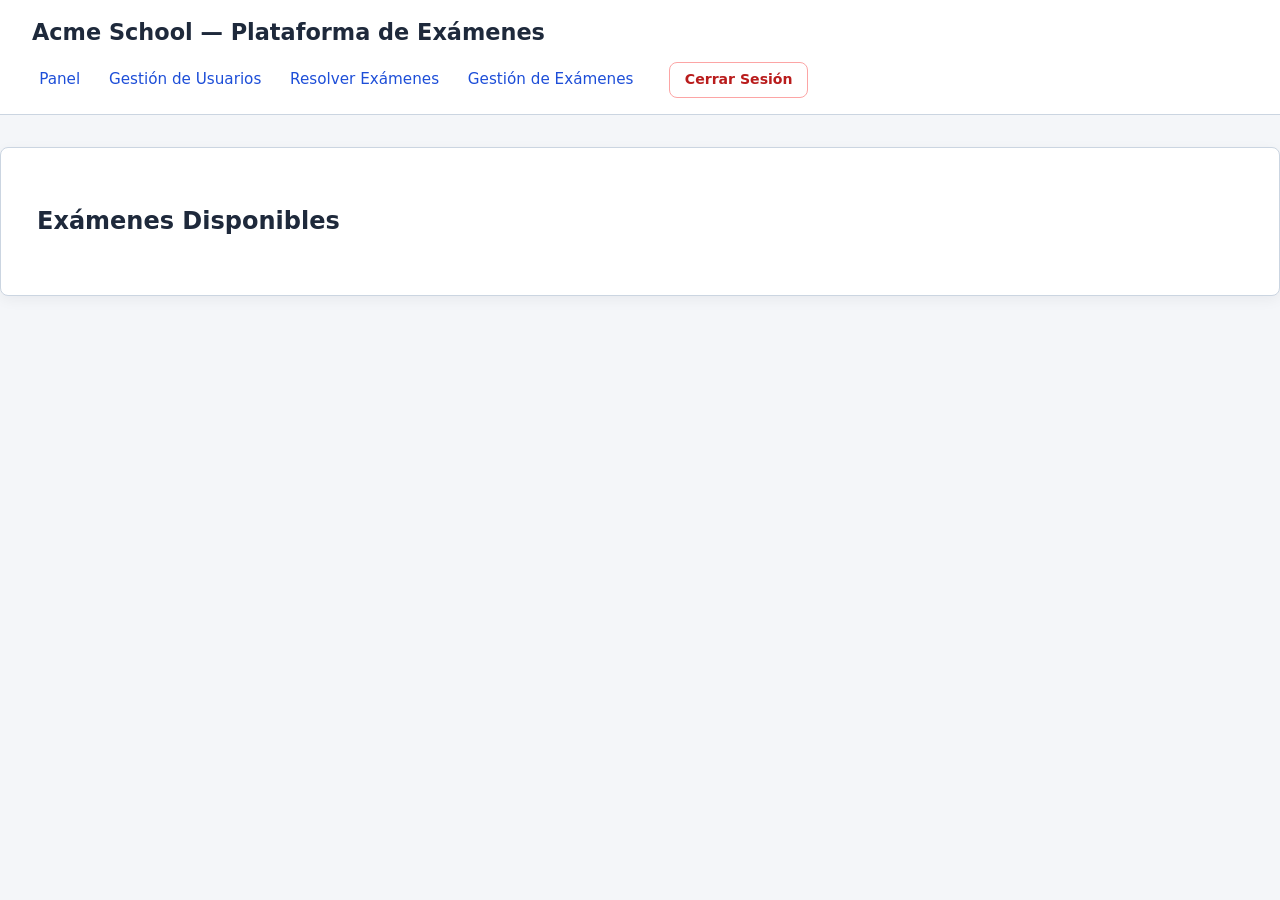
==== examenes.html @ 45726784 "feat: :sparkles: Examenes añadida las paginas donde se trabajara la gestion de examenes y la realisa" ====
<!DOCTYPE html>
<html lang="en">
<head>
    <meta charset="UTF-8">
    <meta name="viewport" content="width=device-width, initial-scale=1.0">
    <title>Document</title>
    <link rel="stylesheet" href="css/style.css">
</head>
<body data-subpage="false">
  <header>
    <h1>Acme School — Plataforma de Exámenes</h1>
    <nav>
      <a href="dashboard.html">Panel</a>
      <a href="usuarios.html">Gestión de Usuarios</a>
      <a href="../examenes.html">Resolver Exámenes</a>
      <a href="gestion-examenes.html">Gestión de Exámenes</a>
      <span id="session-text"></span>
      <button type="button" id="logout-btn">Cerrar Sesión</button>
    </nav>
    <hr>
  </header>

  <main>
    <section id="exam-catalog-section">
      <h2>Exámenes Disponibles</h2>
      <div id="available-exams-list"></div>
    </section>
</html>
---- css/style.css ----
:root {
  --bg-page: #f4f6f9;
  --bg-card: #ffffff;
  --bg-subtle: #eef2f6;
  --text-main: #1e293b;
  --text-muted: #475569;
  --accent: #1d4ed8;
  --accent-hover: #1e40af;
  --border: #cbd5e1;
  --danger: #b91c1c;
  --radius: 8px;
}

* {
  box-sizing: border-box;
}

body {
  margin: 0;
  font-family: system-ui, -apple-system, BlinkMacSystemFont, "Segoe UI", Roboto, sans-serif;
  background-color: var(--bg-page);
  color: var(--text-main);
  line-height: 1.5;
}

header {
  background-color: var(--bg-card);
  border-bottom: 1px solid var(--border);
  padding: 1rem 2rem;
}

header h1 {
  margin: 0 0 0.75rem;
  font-size: 1.4rem;
  color: var(--text-main);
}

header nav {
  display: flex;
  flex-wrap: wrap;
  align-items: center;
  gap: 0.5rem 0.9rem;
  font-size: 0.95rem;
}

header nav span {
  color: var(--text-muted);
}

header nav a {
  color: var(--accent);
  text-decoration: none;
  font-weight: 500;
  padding: 0.25rem 0.45rem;
  border-radius: 4px;
  transition: background-color 0.2s ease, color 0.2s ease;
}

header nav a:hover,
header nav a:focus-visible {
  background-color: var(--bg-subtle);
  color: var(--accent-hover);
  outline: none;
}

header hr,
main hr {
  display: none;
}

main {
  width: 100%;
  max-width: 1440px;
  margin: 2rem auto;
  padding: 0 1.5rem;
}

button {
  font: inherit;
  cursor: pointer;
  border-radius: var(--radius);
  border: 1px solid transparent;
  padding: 0.65rem 1.25rem;
  font-weight: 600;
  transition: background-color 0.2s ease, transform 0.15s ease, border-color 0.2s ease, box-shadow 0.2s ease;
}

button:hover {
  box-shadow: 0 2px 8px rgba(15, 23, 42, 0.08);
}

button:active {
  transform: scale(0.98);
}

#logout-btn {
  background-color: #ffffff;
  color: var(--danger);
  border-color: #fca5a5;
  padding: 0.4rem 0.9rem;
  font-size: 0.88rem;
  font-weight: 600;
  white-space: nowrap;
}

#logout-btn:hover {
  background-color: #fef2f2;
  border-color: var(--danger);
}

@media (max-width: 640px) {
  header {
    padding: 1rem;
  }

  header h1 {
    font-size: 1.2rem;
  }

  main {
    width: 100%;
    margin: 1.25rem auto;
    padding: 0 1rem;
  }
}

main {
  max-width: 1640px;
  background-color: var(--bg-card);
  border: 1px solid var(--border);
  border-radius: var(--radius);
  padding: 2.25rem;
  box-shadow: 0 4px 14px rgba(15, 23, 42, 0.05);
}

main > h2 {
  margin: 0 0 0.45rem;
  font-size: 1.55rem;
}

main > p {
  margin: 0 0 1.5rem;
  color: var(--text-muted);
  font-size: 0.98rem;
}

#login-form {
  display: flex;
  flex-direction: column;
  gap: 1.1rem;
}

#login-form > div {
  display: flex;
  flex-direction: column;
  gap: 0.4rem;
}

#login-form label {
  font-size: 0.95rem;
  font-weight: 600;
  color: var(--text-main);
}

#login-form input {
  width: 100%;
  padding: 0.7rem 0.85rem;
  font: inherit;
  color: var(--text-main);
  background-color: var(--bg-page);
  border: 1px solid var(--border);
  border-radius: var(--radius);
  transition: border-color 0.2s ease, background-color 0.2s ease;
}

#login-form input:focus {
  outline: none;
  background-color: var(--bg-card);
  border-color: var(--accent);
}

#login-form button[type="submit"] {
  margin-top: 0.35rem;
  width: 100%;
  padding: 0.75rem 1.25rem;
  background-color: var(--accent);
  color: #ffffff;
  font-weight: 600;
}

#login-form button[type="submit"]:hover {
  background-color: var(--accent-hover);
}

#login-error {
  margin: 0.9rem 0 0;
  min-height: 1.25rem;
  color: var(--danger);
  font-size: 0.92rem;
  font-weight: 500;
}

main > h3 {
  margin: 1.85rem 0 0.45rem;
  padding-top: 1.35rem;
  border-top: 1px solid var(--border);
  font-size: 1.1rem;
}

main > h3 + p {
  margin: 0;
  font-size: 0.95rem;
  color: var(--text-muted);
}

main > h3 + p a {
  color: var(--accent);
  font-weight: 600;
  text-decoration: none;
}

main > h3 + p a:hover {
  text-decoration: underline;
}

@media (max-width: 640px) {
  main {
    padding: 1.35rem;
  }
}
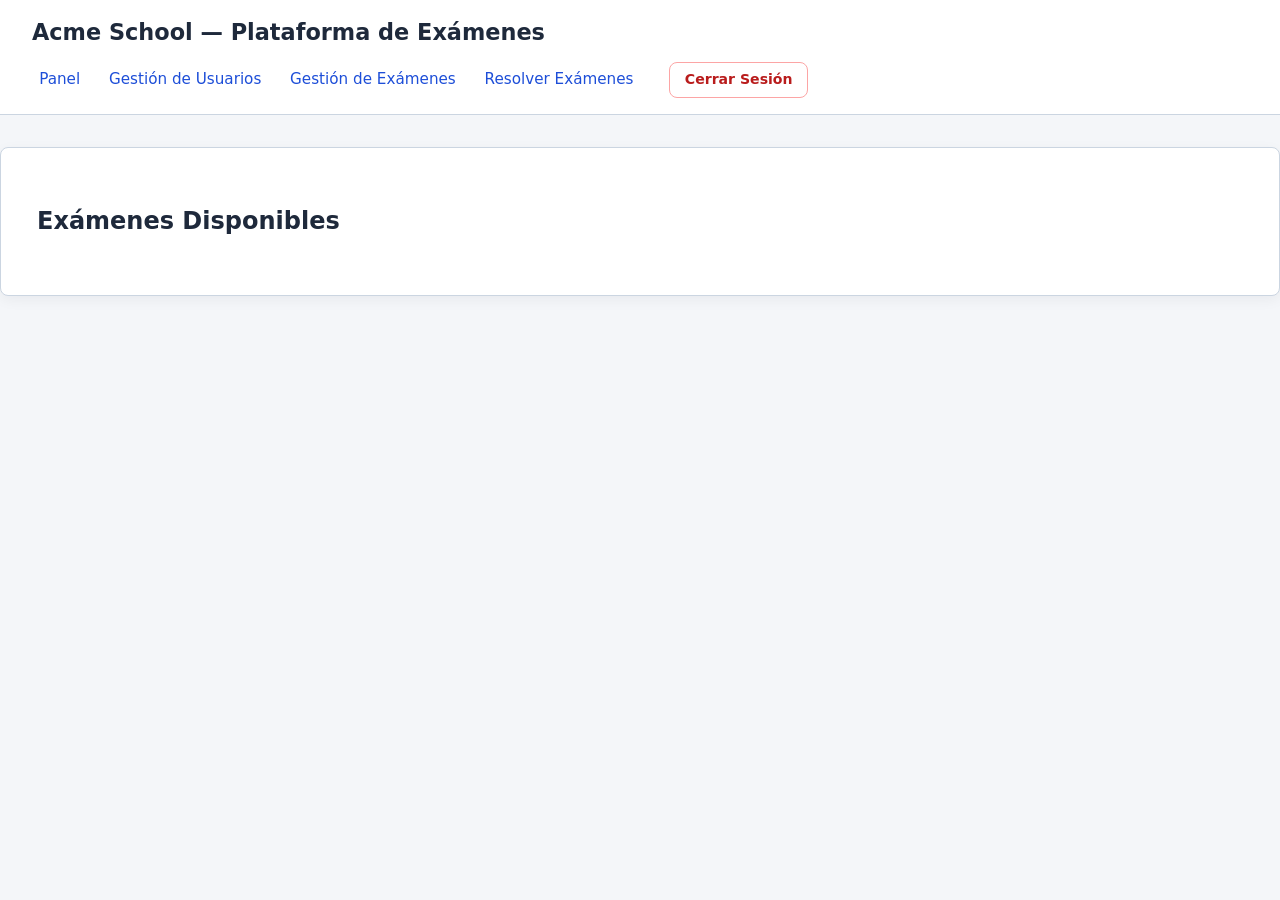
==== commit fd459b49: "feat: :sparkles: gestion examen Añadido funcionamiento de gestion de examenes con la opcion de añadi" ====
--- a/examenes.html
+++ b/examenes.html
@@ -10,10 +10,10 @@
   <header>
     <h1>Acme School — Plataforma de Exámenes</h1>
     <nav>
-      <a href="dashboard.html">Panel</a>
-      <a href="usuarios.html">Gestión de Usuarios</a>
-      <a href="../examenes.html">Resolver Exámenes</a>
-      <a href="gestion-examenes.html">Gestión de Exámenes</a>
+      <a href="pages/dashboard.html">Panel</a>
+      <a href="pages/usuarios.html">Gestión de Usuarios</a>
+      <a href="pages/gestion-examenes.html">Gestión de Exámenes</a>
+      <a href="examenes.html">Resolver Exámenes</a>
       <span id="session-text"></span>
       <button type="button" id="logout-btn">Cerrar Sesión</button>
     </nav>
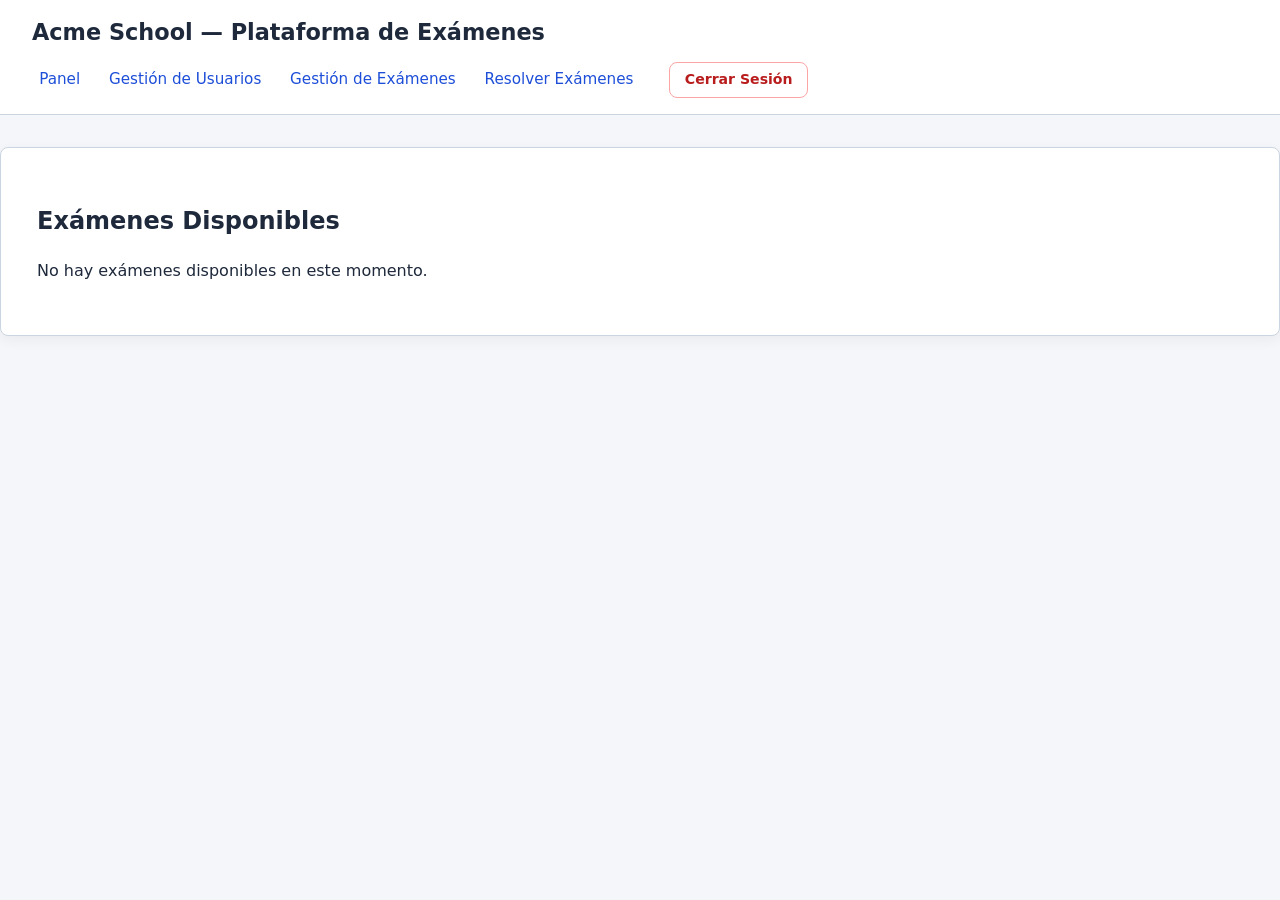
==== commit 7418749b: "feat: :sparkles: examenes añadida funcionalidad de realizar los examenes con temporizador" ====
--- a/examenes.html
+++ b/examenes.html
@@ -20,9 +20,52 @@
     <hr>
   </header>
 
-  <main>
+    <main>
     <section id="exam-catalog-section">
       <h2>Exámenes Disponibles</h2>
       <div id="available-exams-list"></div>
     </section>
+
+    <section id="student-info-section" hidden>
+      <h2>Datos del Estudiante</h2>
+      <p>Examen seleccionado: <strong id="chosen-exam-title"></strong></p>
+      <form id="student-info-form">
+        <div>
+          <label for="student-identification">Número de identificación:</label>
+          <input type="text" id="student-identification" required>
+        </div>
+        <div>
+          <label for="student-fullname">Nombre completo:</label>
+          <input type="text" id="student-fullname" required>
+        </div>
+        <button type="submit">Comenzar Examen</button>
+        <button type="button" id="back-to-catalog-btn">Volver a la lista</button>
+      </form>
+    </section>
+
+    <section id="take-exam-section" hidden>
+      <header id="exam-runner-header">
+        <h2 id="runner-exam-title"></h2>
+        <p id="runner-exam-meta"></p>
+        <p><strong>Tiempo restante: <span id="timer-display">00:00</span></strong></p>
+      </header>
+      <hr>
+      <form id="exam-questions-form">
+        <div id="runner-questions-container"></div>
+        <button type="submit" id="finish-exam-btn">Terminar</button>
+      </form>
+    </section>
+
+    <section id="exam-result-section" hidden>
+      <h2>Resultado del Examen</h2>
+      <p id="result-student"></p>
+      <p id="result-score"></p>
+      <p><strong id="result-status"></strong></p>
+      <button type="button" id="new-attempt-btn">Volver a Exámenes Disponibles</button>
+    </section>
+  </main>
+
+  <script src="js/storage.js"></script>
+  <script src="js/resolver-examen.js"></script>
+</body>
 </html>
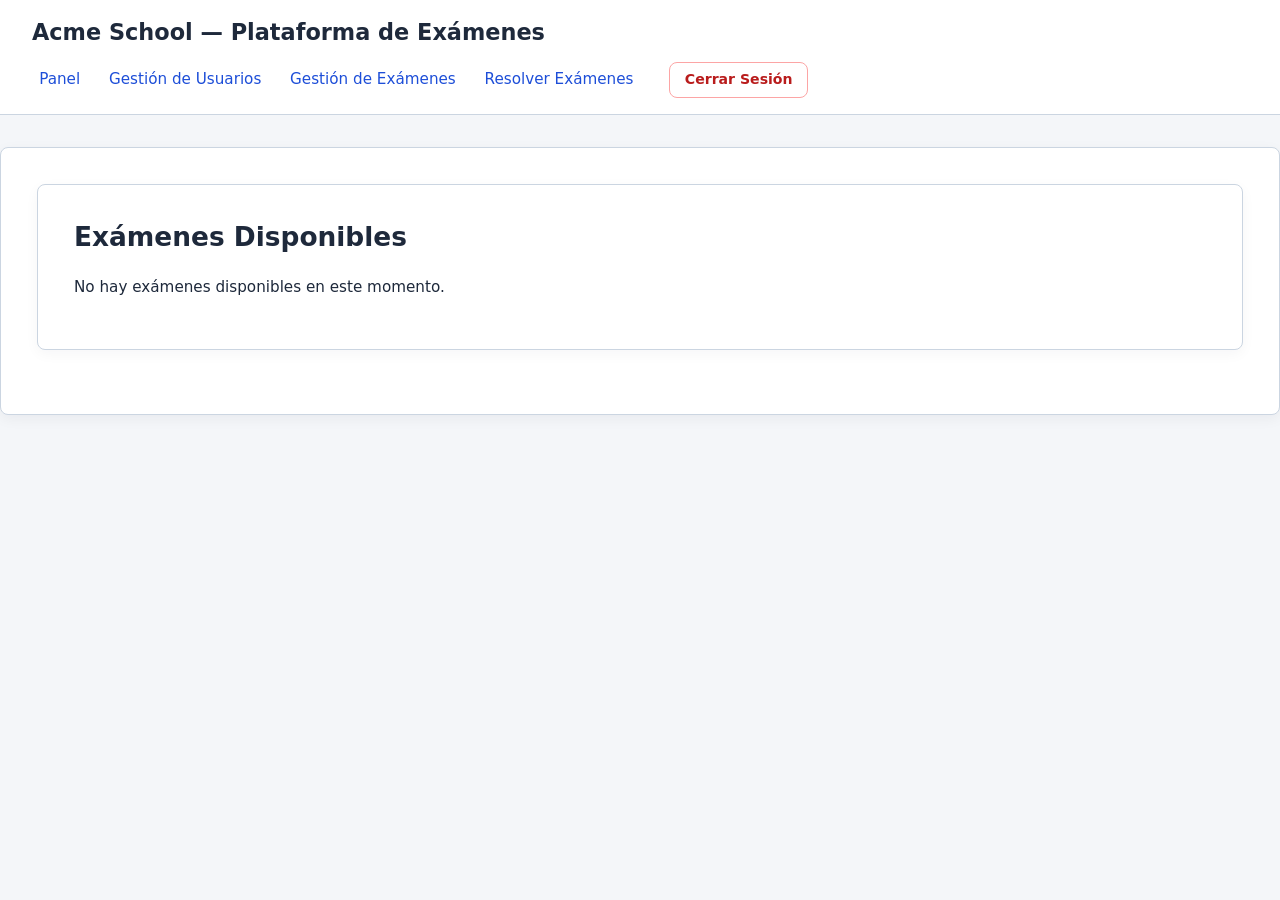
==== commit 48d9a0b5: "arreglado el nombre de la cuenta activa en pagina de examenes" ====
--- a/examenes.html
+++ b/examenes.html
@@ -5,6 +5,7 @@
     <meta name="viewport" content="width=device-width, initial-scale=1.0">
     <title>Document</title>
     <link rel="stylesheet" href="css/style.css">
+    <link rel="stylesheet" href="css/examenes.css">
 </head>
 <body data-subpage="false">
   <header>
@@ -17,7 +18,6 @@
       <span id="session-text"></span>
       <button type="button" id="logout-btn">Cerrar Sesión</button>
     </nav>
-    <hr>
   </header>
 
     <main>
@@ -67,5 +67,6 @@
 
   <script src="js/storage.js"></script>
   <script src="js/resolver-examen.js"></script>
+  <script src="js/auth.js"></script>
 </body>
 </html>
--- a/css/examenes.css
+++ b/css/examenes.css
@@ -0,0 +1,287 @@
+main > section {
+  width: 100%;
+  background-color: var(--bg-card);
+  border: 1px solid var(--border);
+  border-radius: var(--radius);
+  padding: 2rem 2.25rem;
+  margin-bottom: 1.75rem;
+  box-shadow: 0 4px 14px rgba(15, 23, 42, 0.04);
+}
+
+main > section > h2 {
+  margin: 0 0 1.25rem;
+  font-size: 1.65rem;
+  color: var(--text-main);
+}
+
+/* Catálogo de exámenes disponibles */
+#available-exams-list {
+  display: grid;
+  grid-template-columns: repeat(auto-fit, minmax(320px, 1fr));
+  gap: 1.25rem;
+}
+
+#available-exams-list article {
+  display: flex;
+  flex-direction: column;
+  justify-content: space-between;
+  background-color: #f8fafc;
+  border: 1px solid var(--border);
+  border-radius: var(--radius);
+  padding: 1.35rem 1.5rem;
+  transition: transform 0.2s ease, box-shadow 0.2s ease, border-color 0.2s ease;
+}
+
+#available-exams-list article:hover {
+  transform: translateY(-2px);
+  border-color: var(--accent);
+  box-shadow: 0 6px 16px rgba(15, 23, 42, 0.06);
+}
+
+#available-exams-list h3 {
+  margin: 0 0 0.5rem;
+  font-size: 1.2rem;
+  color: var(--text-main);
+}
+
+#available-exams-list p {
+  margin: 0 0 0.75rem;
+  font-size: 0.95rem;
+  color: var(--text-muted);
+}
+
+#available-exams-list p:last-of-type {
+  margin-bottom: 1.15rem;
+  font-weight: 500;
+  color: var(--text-main);
+}
+
+#available-exams-list button {
+  align-self: flex-start;
+  background-color: var(--accent);
+  color: #ffffff;
+  padding: 0.65rem 1.2rem;
+  font-size: 0.92rem;
+  white-space: nowrap;
+}
+
+#available-exams-list button:hover:not(:disabled) {
+  background-color: var(--accent-hover);
+}
+
+#available-exams-list button:disabled {
+  background-color: #94a3b8;
+  cursor: not-allowed;
+  box-shadow: none;
+}
+
+#student-info-section > p {
+  margin: 0 0 1.25rem;
+  padding: 0.85rem 1.1rem;
+  background-color: var(--bg-subtle);
+  border-radius: var(--radius);
+  font-size: 0.98rem;
+  color: var(--text-main);
+}
+
+#student-info-form {
+  display: grid;
+  grid-template-columns: repeat(2, minmax(0, 1fr));
+  gap: 1.25rem 1.5rem;
+  align-items: end;
+}
+
+#student-info-form > div {
+  display: flex;
+  flex-direction: column;
+  gap: 0.45rem;
+  min-width: 0;
+}
+
+#student-info-form label {
+  font-size: 0.95rem;
+  font-weight: 600;
+  color: var(--text-main);
+}
+
+#student-info-form input {
+  width: 100%;
+  min-width: 0;
+  padding: 0.75rem 0.9rem;
+  font: inherit;
+  color: var(--text-main);
+  background-color: var(--bg-page);
+  border: 1px solid var(--border);
+  border-radius: var(--radius);
+  transition: border-color 0.2s ease, background-color 0.2s ease;
+}
+
+#student-info-form input:focus {
+  outline: none;
+  background-color: var(--bg-card);
+  border-color: var(--accent);
+}
+
+#student-info-form button[type="submit"] {
+  background-color: var(--accent);
+  color: #ffffff;
+  padding: 0.75rem 1.35rem;
+  font-size: 0.95rem;
+  white-space: nowrap;
+}
+
+#student-info-form button[type="submit"]:hover {
+  background-color: var(--accent-hover);
+}
+
+#back-to-catalog-btn {
+  background-color: var(--bg-subtle);
+  color: var(--text-main);
+  border-color: var(--border);
+  padding: 0.75rem 1.35rem;
+  font-size: 0.95rem;
+  white-space: nowrap;
+}
+
+#back-to-catalog-btn:hover {
+  background-color: #e2e8f0;
+}
+
+#exam-runner-header {
+  display: flex;
+  flex-wrap: wrap;
+  align-items: center;
+  justify-content: space-between;
+  gap: 1rem 1.5rem;
+  padding: 1.25rem 1.5rem;
+  background-color: #f8fafc;
+  border: 1px solid var(--border);
+  border-left: 4px solid var(--accent);
+  border-radius: var(--radius);
+  margin-bottom: 1.5rem;
+}
+
+#runner-exam-title {
+  margin: 0 0 0.3rem;
+  font-size: 1.5rem;
+  color: var(--text-main);
+}
+
+#runner-exam-meta {
+  margin: 0;
+  font-size: 0.95rem;
+  color: var(--text-muted);
+}
+
+#exam-runner-header > p:last-child {
+  margin: 0;
+  padding: 0.65rem 1.1rem;
+  background-color: var(--bg-card);
+  border: 1px solid var(--border);
+  border-radius: var(--radius);
+  font-size: 1rem;
+  color: var(--accent);
+  white-space: nowrap;
+}
+
+/* Formulario de preguntas */
+#exam-questions-form {
+  display: flex;
+  flex-direction: column;
+  gap: 1.25rem;
+}
+
+#runner-questions-container {
+  display: flex;
+  flex-direction: column;
+  gap: 1.15rem;
+}
+
+#runner-questions-container fieldset {
+  border: 1px solid var(--border);
+  border-radius: var(--radius);
+  padding: 1.25rem 1.4rem;
+  background-color: #f8fafc;
+}
+
+#runner-questions-container legend {
+  padding: 0 0.5rem;
+  font-size: 1rem;
+  font-weight: 600;
+  color: var(--text-main);
+}
+
+#runner-questions-container fieldset > div {
+  display: flex;
+  align-items: center;
+  gap: 0.6rem;
+  margin-top: 0.65rem;
+  padding: 0.65rem 0.85rem;
+  background-color: var(--bg-card);
+  border: 1px solid var(--border);
+  border-radius: var(--radius);
+  transition: border-color 0.2s ease, background-color 0.2s ease;
+}
+
+#runner-questions-container fieldset > div:hover {
+  border-color: var(--accent);
+  background-color: #eff6ff;
+}
+
+#runner-questions-container input[type="radio"] {
+  width: 1.05rem;
+  height: 1.05rem;
+  accent-color: var(--accent);
+  cursor: pointer;
+  margin: 0;
+}
+
+#runner-questions-container label {
+  flex: 1;
+  font-size: 0.96rem;
+  color: var(--text-main);
+  cursor: pointer;
+}
+
+#finish-exam-btn {
+  align-self: flex-start;
+  background-color: var(--accent);
+  color: #ffffff;
+  padding: 0.8rem 1.65rem;
+  font-size: 1rem;
+  white-space: nowrap;
+}
+
+#finish-exam-btn:hover {
+  background-color: var(--accent-hover);
+}
+
+/* Sección de resultado final */
+#exam-result-section p {
+  margin: 0 0 0.85rem;
+  font-size: 1rem;
+  color: var(--text-main);
+}
+
+#result-status {
+  display: inline-block;
+  padding: 0.55rem 1rem;
+  border-radius: var(--radius);
+  background-color: var(--bg-subtle);
+  color: var(--accent);
+  font-size: 1.05rem;
+}
+
+#new-attempt-btn {
+  margin-top: 0.75rem;
+  background-color: var(--accent);
+  color: #ffffff;
+  padding: 0.75rem 1.4rem;
+  font-size: 0.95rem;
+  white-space: nowrap;
+}
+
+#new-attempt-btn:hover {
+  background-color: var(--accent-hover);
+}
+
